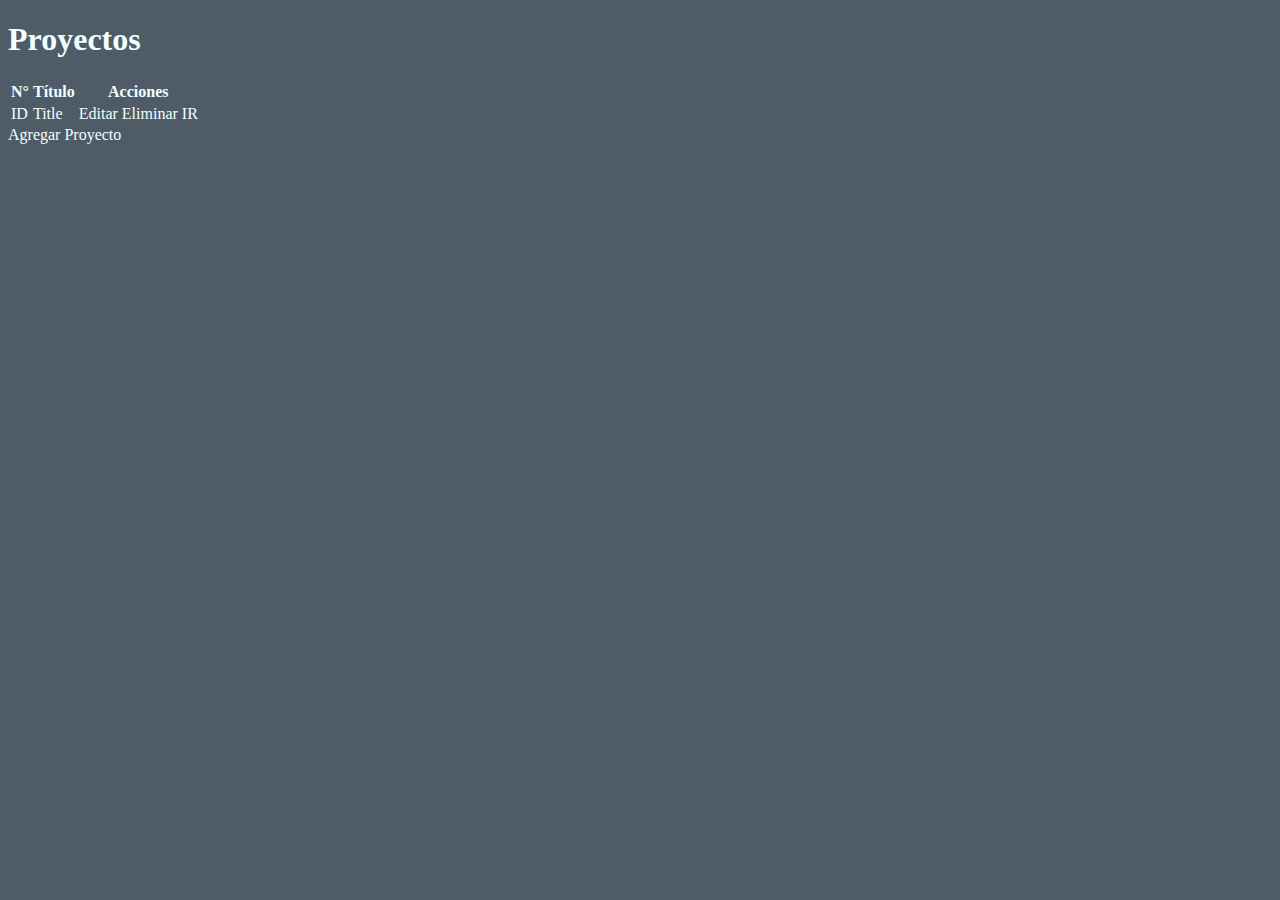
==== src/main/resources/templates/index.html @ 0f26c4f8 "avance" ====
<!DOCTYPE html>
<html lang="es" xmlns:th="http://thymeleaf.org">
<head>
    <meta charset="UTF-8">
    <title>Lista Tareas</title>
    <link href="https://cdn.jsdelivr.net/npm/bootstrap@5.3.1/dist/css/bootstrap.min.css" rel="stylesheet"
          integrity="sha384-4bw+/aepP/YC94hEpVNVgiZdgIC5+VKNBQNGCHeKRQN+PtmoHDEXuppvnDJzQIu9" crossorigin="anonymous">
    <style>
            body{
                background-color: #4f5c68;
                color: azure;
            }
          </style>
</head>
<body>
<div class="container mt-5">
    <h1 class="text-center">Proyectos</h1>
</div>
<div class="container">
    <table class="table table-dark">
        <thead>
        <tr>
            <th scope="col" class="col-1">N°</th>
            <th scope="col" class="col-1">Título</th>
            <th scope="col" class="col-2 text-center">Acciones</th>
        </tr>
        </thead>
        <tbody>
        <tr th:each="project : ${projects}">
            <td th:text="${project.id}">ID</td>
            <td th:text="${project.title}">Title</td>
            <td class="text-center">
                <a th:href="@{/edit/{id}(id=${project.id})}" class="btn btn-warning">Editar</a>
                <a th:href="@{/delete/{id}(id=${project.id})}" class="btn btn-danger">Eliminar</a>
                <a th:href="@{/tasks/listTask}" class="btn btn-primary">IR</a>
            </td>
        </tr>
        </tbody>
    </table>
    <a th:href="@{/newProject}" class="btn btn-primary text-center">Agregar Proyecto</a>
</div>
</body>
</html>
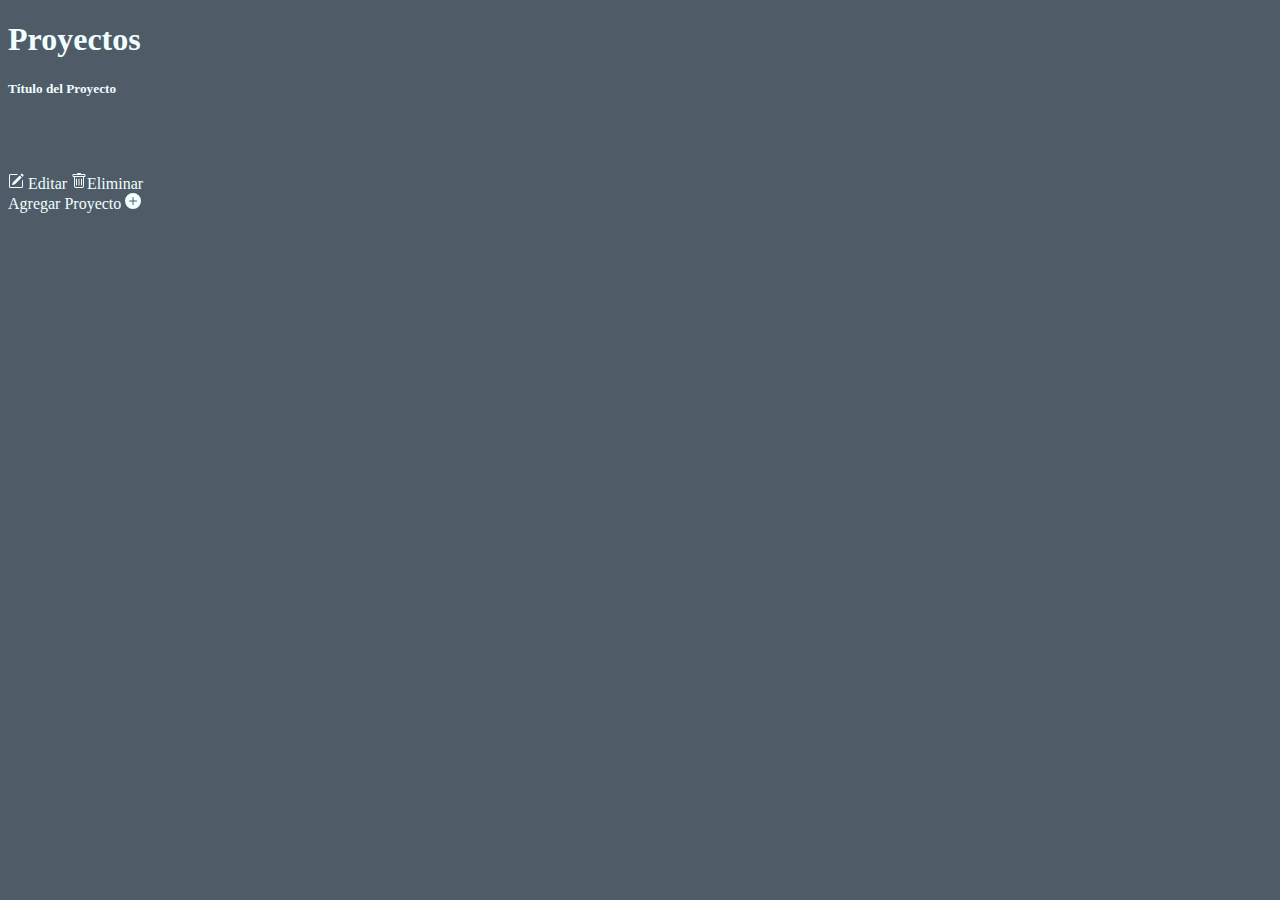
==== commit 0c7505a2: "mejorando front" ====
--- a/src/main/resources/templates/index.html
+++ b/src/main/resources/templates/index.html
@@ -10,34 +10,64 @@
                 background-color: #4f5c68;
                 color: azure;
             }
+            .card{
+                background-color: black;
+                color: aliceblue;
+            }
+            .bt{
+                width: 148px;
+            }
+            .bt2{
+                width: 300px;
+            }
+            .card-title{
+                height: 70px;
+            }
+            .btn-dark:hover{
+                background-color: rgb(21, 146, 21);
+                color: black;
+            }
           </style>
 </head>
 <body>
 <div class="container mt-5">
     <h1 class="text-center">Proyectos</h1>
 </div>
+<div class="container mt-5">
+    <div class="row">
+        <div class="col-md-4 mt-3" th:each="project : ${projects}">
+            <a th:href="@{/tasks/listTask/{projectId}(projectId=${project.id})}" class="btn btn-dark bt2">
+                <div class="card-body">
+                    <h5 class="card-title d-flex justify-content-center align-items-center" th:text="${project.title}">Título del Proyecto</h5>
+                </div>
+            </a>
+            <div class="mt-1">
+                <a th:href="@{/edit/{id}(id=${project.id})}" class="btn btn-warning bt">
+                    <svg xmlns="http://www.w3.org/2000/svg" width="16" height="16" fill="currentColor" class="bi bi-pencil-square" viewBox="0 0 16 16">
+                        <path d="M15.502 1.94a.5.5 0 0 1 0 .706L14.459 3.69l-2-2L13.502.646a.5.5 0 0 1 .707 0l1.293 1.293zm-1.75 2.456-2-2L4.939 9.21a.5.5 0 0 0-.121.196l-.805 2.414a.25.25 0 0 0 .316.316l2.414-.805a.5.5 0 0 0 .196-.12l6.813-6.814z"/>
+                        <path fill-rule="evenodd" d="M1 13.5A1.5 1.5 0 0 0 2.5 15h11a1.5 1.5 0 0 0 1.5-1.5v-6a.5.5 0 0 0-1 0v6a.5.5 0 0 1-.5.5h-11a.5.5 0 0 1-.5-.5v-11a.5.5 0 0 1 .5-.5H9a.5.5 0 0 0 0-1H2.5A1.5 1.5 0 0 0 1 2.5v11z"/>
+                    </svg> Editar
+                </a>
+                <a th:href="@{/delete/{id}(id=${project.id})}" class="btn btn-danger bt">
+                    <svg xmlns="http://www.w3.org/2000/svg" width="16" height="16" fill="currentColor" class="bi bi-trash" viewBox="0 0 16 16">
+                        <path d="M5.5 5.5A.5.5 0 0 1 6 6v6a.5.5 0 0 1-1 0V6a.5.5 0 0 1 .5-.5Zm2.5 0a.5.5 0 0 1 .5.5v6a.5.5 0 0 1-1 0V6a.5.5 0 0 1 .5-.5Zm3 .5a.5.5 0 0 0-1 0v6a.5.5 0 0 0 1 0V6Z"/>
+                        <path d="M14.5 3a1 1 0 0 1-1 1H13v9a2 2 0 0 1-2 2H5a2 2 0 0 1-2-2V4h-.5a1 1 0 0 1-1-1V2a1 1 0 0 1 1-1H6a1 1 0 0 1 1-1h2a1 1 0 0 1 1 1h3.5a1 1 0 0 1 1 1v1ZM4.118 4 4 4.059V13a1 1 0 0 0 1 1h6a1 1 0 0 0 1-1V4.059L11.882 4H4.118ZM2.5 3h11V2h-11v1Z"/>
+                    </svg>Eliminar
+                </a>
+            </div>
+        </div>
+    </div>
+</div>
 <div class="container">
-    <table class="table table-dark">
-        <thead>
-        <tr>
-            <th scope="col" class="col-1">N°</th>
-            <th scope="col" class="col-1">Título</th>
-            <th scope="col" class="col-2 text-center">Acciones</th>
-        </tr>
-        </thead>
-        <tbody>
-        <tr th:each="project : ${projects}">
-            <td th:text="${project.id}">ID</td>
-            <td th:text="${project.title}">Title</td>
-            <td class="text-center">
-                <a th:href="@{/edit/{id}(id=${project.id})}" class="btn btn-warning">Editar</a>
-                <a th:href="@{/delete/{id}(id=${project.id})}" class="btn btn-danger">Eliminar</a>
-                <a th:href="@{/tasks/listTask}" class="btn btn-primary">IR</a>
-            </td>
-        </tr>
-        </tbody>
-    </table>
-    <a th:href="@{/newProject}" class="btn btn-primary text-center">Agregar Proyecto</a>
+    <a th:href="@{/newProject}" class="btn btn-primary text-center mt-3">Agregar Proyecto
+        <svg xmlns="http://www.w3.org/2000/svg" width="16" height="16" fill="currentColor" class="bi bi-plus-circle-fill" viewBox="0 0 16 16">
+            <path d="M16 8A8 8 0 1 1 0 8a8 8 0 0 1 16 0zM8.5 4.5a.5.5 0 0 0-1 0v3h-3a.5.5 0 0 0 0 1h3v3a.5.5 0 0 0 1 0v-3h3a.5.5 0 0 0 0-1h-3v-3z"/>
+        </svg>
+    </a>
 </div>
+
+<script src="https://cdn.jsdelivr.net/npm/bootstrap@5.3.1/dist/js/bootstrap.min.js"></script>
 </body>
+
+
 </html>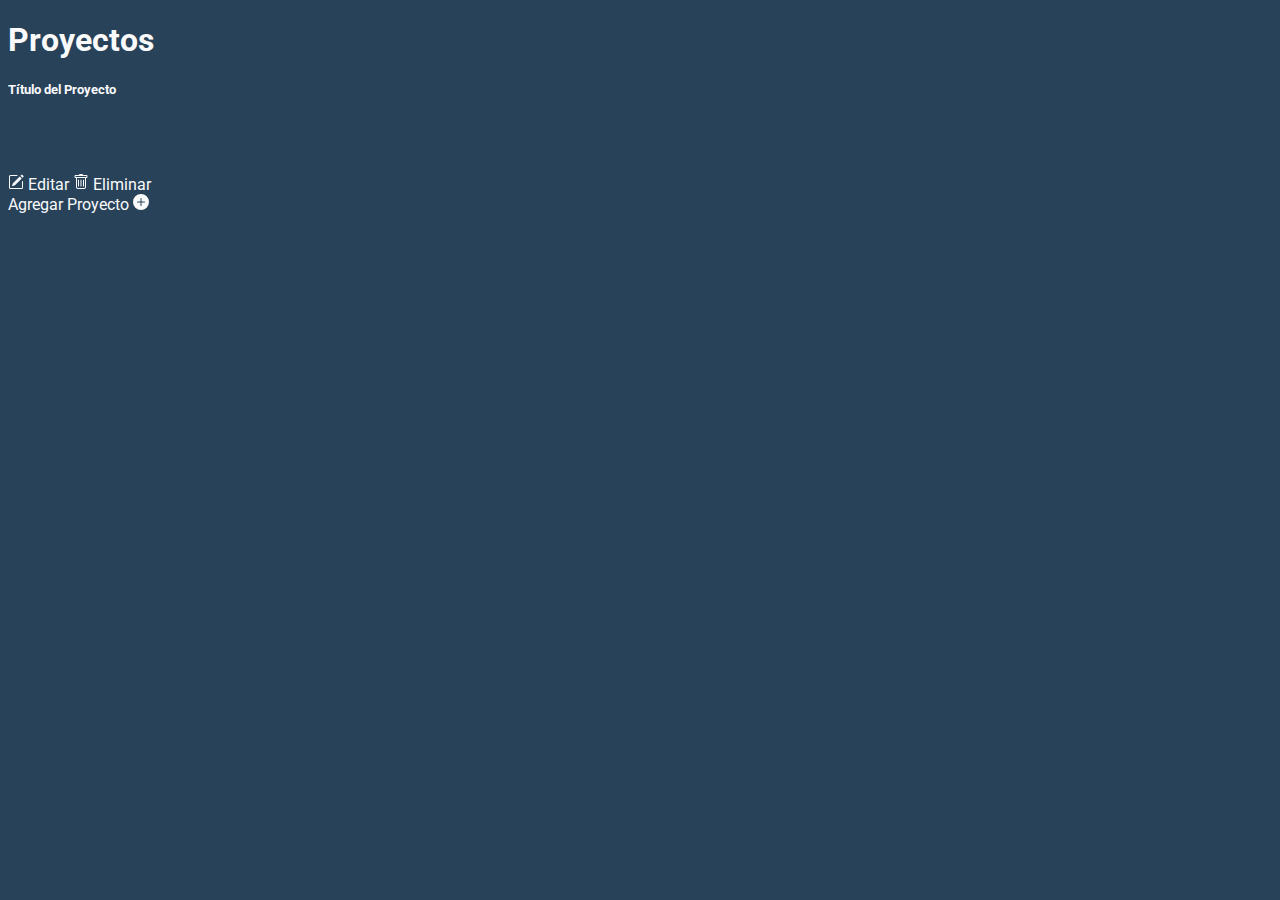
==== commit 85833965: "solucionando el Volver-" ====
--- a/src/main/resources/templates/index.html
+++ b/src/main/resources/templates/index.html
@@ -5,10 +5,14 @@
     <title>Lista Tareas</title>
     <link href="https://cdn.jsdelivr.net/npm/bootstrap@5.3.1/dist/css/bootstrap.min.css" rel="stylesheet"
           integrity="sha384-4bw+/aepP/YC94hEpVNVgiZdgIC5+VKNBQNGCHeKRQN+PtmoHDEXuppvnDJzQIu9" crossorigin="anonymous">
+    <link rel="preconnect" href="https://fonts.googleapis.com">
+    <link rel="preconnect" href="https://fonts.gstatic.com" crossorigin>
+    <link href="https://fonts.googleapis.com/css2?family=Roboto:ital,wght@0,400;1,300&display=swap" rel="stylesheet">
     <style>
             body{
-                background-color: #4f5c68;
-                color: azure;
+                background-color: #28425a;
+                color: rgb(250, 250, 250);
+                font-family: 'Roboto', sans-serif;
             }
             .card{
                 background-color: black;
@@ -27,7 +31,7 @@
                 background-color: rgb(21, 146, 21);
                 color: black;
             }
-          </style>
+    </style>
 </head>
 <body>
 <div class="container mt-5">
@@ -35,32 +39,39 @@
 </div>
 <div class="container mt-5">
     <div class="row">
-        <div class="col-md-4 mt-3" th:each="project : ${projects}">
+        <div class="col mt-3 text-center" th:each="project : ${projects}">
             <a th:href="@{/tasks/listTask/{projectId}(projectId=${project.id})}" class="btn btn-dark bt2">
                 <div class="card-body">
-                    <h5 class="card-title d-flex justify-content-center align-items-center" th:text="${project.title}">Título del Proyecto</h5>
+                    <h5 class="card-title d-flex justify-content-center align-items-center" th:text="${project.title}">
+                        Título del Proyecto</h5>
                 </div>
             </a>
             <div class="mt-1">
                 <a th:href="@{/edit/{id}(id=${project.id})}" class="btn btn-warning bt">
-                    <svg xmlns="http://www.w3.org/2000/svg" width="16" height="16" fill="currentColor" class="bi bi-pencil-square" viewBox="0 0 16 16">
+                    <svg xmlns="http://www.w3.org/2000/svg" width="16" height="16" fill="currentColor"
+                         class="bi bi-pencil-square" viewBox="0 0 16 16">
                         <path d="M15.502 1.94a.5.5 0 0 1 0 .706L14.459 3.69l-2-2L13.502.646a.5.5 0 0 1 .707 0l1.293 1.293zm-1.75 2.456-2-2L4.939 9.21a.5.5 0 0 0-.121.196l-.805 2.414a.25.25 0 0 0 .316.316l2.414-.805a.5.5 0 0 0 .196-.12l6.813-6.814z"/>
-                        <path fill-rule="evenodd" d="M1 13.5A1.5 1.5 0 0 0 2.5 15h11a1.5 1.5 0 0 0 1.5-1.5v-6a.5.5 0 0 0-1 0v6a.5.5 0 0 1-.5.5h-11a.5.5 0 0 1-.5-.5v-11a.5.5 0 0 1 .5-.5H9a.5.5 0 0 0 0-1H2.5A1.5 1.5 0 0 0 1 2.5v11z"/>
-                    </svg> Editar
+                        <path fill-rule="evenodd"
+                              d="M1 13.5A1.5 1.5 0 0 0 2.5 15h11a1.5 1.5 0 0 0 1.5-1.5v-6a.5.5 0 0 0-1 0v6a.5.5 0 0 1-.5.5h-11a.5.5 0 0 1-.5-.5v-11a.5.5 0 0 1 .5-.5H9a.5.5 0 0 0 0-1H2.5A1.5 1.5 0 0 0 1 2.5v11z"/>
+                    </svg>
+                    Editar
                 </a>
                 <a th:href="@{/delete/{id}(id=${project.id})}" class="btn btn-danger bt">
-                    <svg xmlns="http://www.w3.org/2000/svg" width="16" height="16" fill="currentColor" class="bi bi-trash" viewBox="0 0 16 16">
+                    <svg xmlns="http://www.w3.org/2000/svg" width="16" height="16" fill="currentColor"
+                         class="bi bi-trash" viewBox="0 0 16 16">
                         <path d="M5.5 5.5A.5.5 0 0 1 6 6v6a.5.5 0 0 1-1 0V6a.5.5 0 0 1 .5-.5Zm2.5 0a.5.5 0 0 1 .5.5v6a.5.5 0 0 1-1 0V6a.5.5 0 0 1 .5-.5Zm3 .5a.5.5 0 0 0-1 0v6a.5.5 0 0 0 1 0V6Z"/>
                         <path d="M14.5 3a1 1 0 0 1-1 1H13v9a2 2 0 0 1-2 2H5a2 2 0 0 1-2-2V4h-.5a1 1 0 0 1-1-1V2a1 1 0 0 1 1-1H6a1 1 0 0 1 1-1h2a1 1 0 0 1 1 1h3.5a1 1 0 0 1 1 1v1ZM4.118 4 4 4.059V13a1 1 0 0 0 1 1h6a1 1 0 0 0 1-1V4.059L11.882 4H4.118ZM2.5 3h11V2h-11v1Z"/>
-                    </svg>Eliminar
+                    </svg>
+                    Eliminar
                 </a>
             </div>
         </div>
     </div>
 </div>
-<div class="container">
+<div class="container text-center mt-45">
     <a th:href="@{/newProject}" class="btn btn-primary text-center mt-3">Agregar Proyecto
-        <svg xmlns="http://www.w3.org/2000/svg" width="16" height="16" fill="currentColor" class="bi bi-plus-circle-fill" viewBox="0 0 16 16">
+        <svg xmlns="http://www.w3.org/2000/svg" width="16" height="16" fill="currentColor"
+             class="bi bi-plus-circle-fill" viewBox="0 0 16 16">
             <path d="M16 8A8 8 0 1 1 0 8a8 8 0 0 1 16 0zM8.5 4.5a.5.5 0 0 0-1 0v3h-3a.5.5 0 0 0 0 1h3v3a.5.5 0 0 0 1 0v-3h3a.5.5 0 0 0 0-1h-3v-3z"/>
         </svg>
     </a>
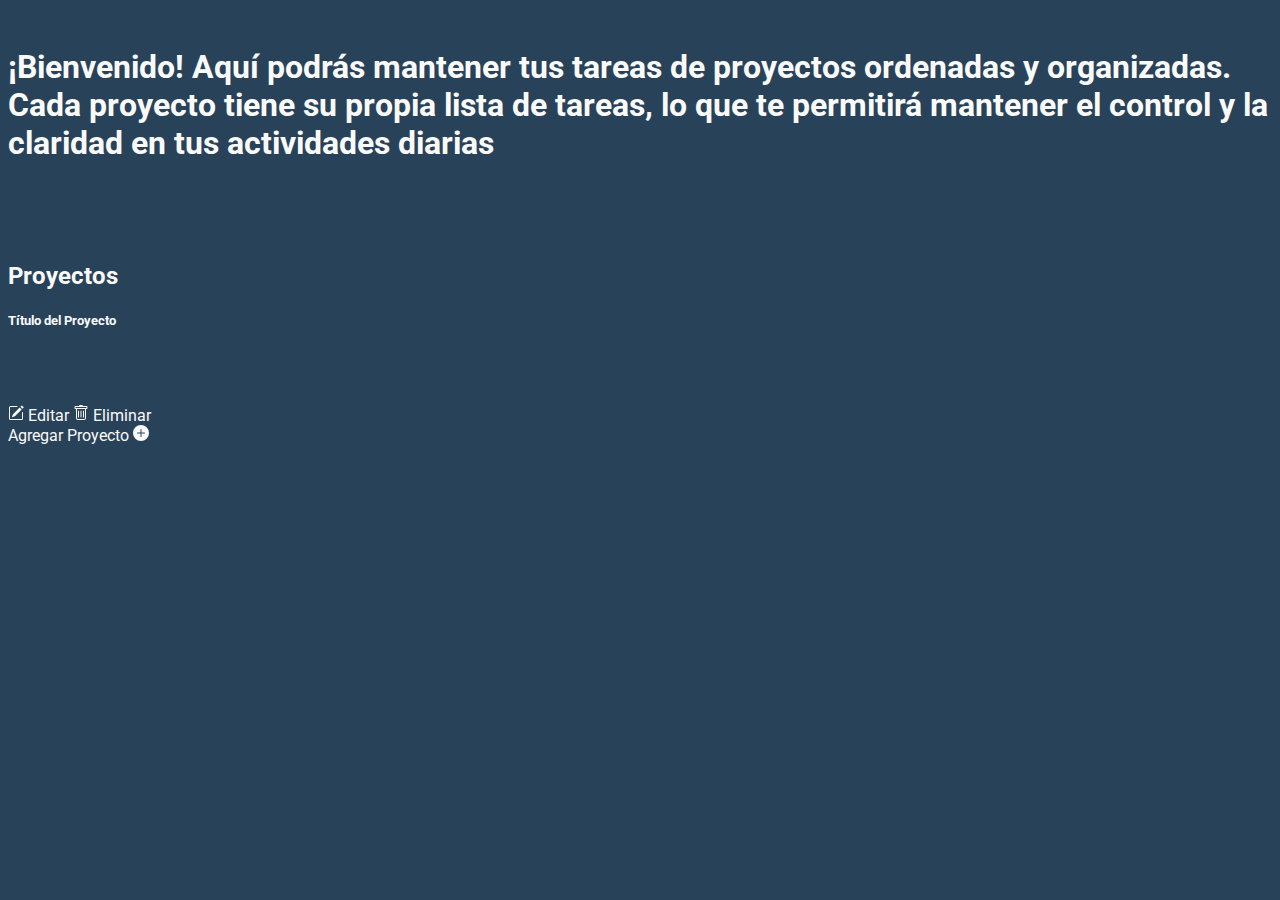
==== commit 456661a8: "agregando icon" ====
--- a/src/main/resources/templates/index.html
+++ b/src/main/resources/templates/index.html
@@ -1,48 +1,66 @@
 <!DOCTYPE html>
 <html lang="es" xmlns:th="http://thymeleaf.org">
+
 <head>
     <meta charset="UTF-8">
     <title>Lista Tareas</title>
+    <link rel="icon" type="image/x-icon" th:href="@{/img/pluma-pluma.png}">
     <link href="https://cdn.jsdelivr.net/npm/bootstrap@5.3.1/dist/css/bootstrap.min.css" rel="stylesheet"
           integrity="sha384-4bw+/aepP/YC94hEpVNVgiZdgIC5+VKNBQNGCHeKRQN+PtmoHDEXuppvnDJzQIu9" crossorigin="anonymous">
     <link rel="preconnect" href="https://fonts.googleapis.com">
     <link rel="preconnect" href="https://fonts.gstatic.com" crossorigin>
     <link href="https://fonts.googleapis.com/css2?family=Roboto:ital,wght@0,400;1,300&display=swap" rel="stylesheet">
     <style>
-            body{
-                background-color: #28425a;
-                color: rgb(250, 250, 250);
-                font-family: 'Roboto', sans-serif;
-            }
-            .card{
-                background-color: black;
-                color: aliceblue;
-            }
-            .bt{
-                width: 148px;
-            }
-            .bt2{
-                width: 300px;
-            }
-            .card-title{
-                height: 70px;
-            }
-            .btn-dark:hover{
-                background-color: rgb(21, 146, 21);
-                color: black;
-            }
+        body {
+            background-color: #28425a;
+            color: rgb(250, 250, 250);
+            font-family: 'Roboto', sans-serif;
+        }
+
+        .card {
+            background-color: black;
+            color: aliceblue;
+        }
+
+        .bt {
+            width: 148px;
+        }
+
+        .bt2 {
+            width: 300px;
+        }
+
+        .card-title {
+            height: 70px;
+        }
+
+        .btn-dark:hover {
+            background-color: rgb(21, 146, 21);
+            color: black;
+        }
+        .mt-in{
+            margin-bottom: 100px;
+        }
     </style>
 </head>
+
 <body>
-<div class="container mt-5">
-    <h1 class="text-center">Proyectos</h1>
+<div class="container mt-5 text-center mt-in">
+    <div class="row align-items-center">
+        <img class="col-lg-4 col-md-4 rounded-5" th:src="@{/img/papel y pluma.jpg}" alt="">
+        <h1 class="col-lg-8 col-md-8 mt-2">¡Bienvenido! Aquí podrás mantener tus tareas de proyectos ordenadas y organizadas. Cada
+            proyecto tiene su propia lista de tareas, lo que te permitirá mantener el control y la claridad en tus
+            actividades diarias</h1>
+    </div>
 </div>
 <div class="container mt-5">
+    <h2 class="text-center">Proyectos</h2>
     <div class="row">
         <div class="col mt-3 text-center" th:each="project : ${projects}">
             <a th:href="@{/tasks/listTask/{projectId}(projectId=${project.id})}" class="btn btn-dark bt2">
                 <div class="card-body">
-                    <h5 class="card-title d-flex justify-content-center align-items-center" th:text="${project.title}">
+                    <h5 class="card-title d-flex justify-content-center align-items-center"
+                        th:text="${project.title}">
                         Título del Proyecto</h5>
                 </div>
             </a>
@@ -50,17 +68,20 @@
                 <a th:href="@{/edit/{id}(id=${project.id})}" class="btn btn-warning bt">
                     <svg xmlns="http://www.w3.org/2000/svg" width="16" height="16" fill="currentColor"
                          class="bi bi-pencil-square" viewBox="0 0 16 16">
-                        <path d="M15.502 1.94a.5.5 0 0 1 0 .706L14.459 3.69l-2-2L13.502.646a.5.5 0 0 1 .707 0l1.293 1.293zm-1.75 2.456-2-2L4.939 9.21a.5.5 0 0 0-.121.196l-.805 2.414a.25.25 0 0 0 .316.316l2.414-.805a.5.5 0 0 0 .196-.12l6.813-6.814z"/>
+                        <path
+                                d="M15.502 1.94a.5.5 0 0 1 0 .706L14.459 3.69l-2-2L13.502.646a.5.5 0 0 1 .707 0l1.293 1.293zm-1.75 2.456-2-2L4.939 9.21a.5.5 0 0 0-.121.196l-.805 2.414a.25.25 0 0 0 .316.316l2.414-.805a.5.5 0 0 0 .196-.12l6.813-6.814z" />
                         <path fill-rule="evenodd"
-                              d="M1 13.5A1.5 1.5 0 0 0 2.5 15h11a1.5 1.5 0 0 0 1.5-1.5v-6a.5.5 0 0 0-1 0v6a.5.5 0 0 1-.5.5h-11a.5.5 0 0 1-.5-.5v-11a.5.5 0 0 1 .5-.5H9a.5.5 0 0 0 0-1H2.5A1.5 1.5 0 0 0 1 2.5v11z"/>
+                              d="M1 13.5A1.5 1.5 0 0 0 2.5 15h11a1.5 1.5 0 0 0 1.5-1.5v-6a.5.5 0 0 0-1 0v6a.5.5 0 0 1-.5.5h-11a.5.5 0 0 1-.5-.5v-11a.5.5 0 0 1 .5-.5H9a.5.5 0 0 0 0-1H2.5A1.5 1.5 0 0 0 1 2.5v11z" />
                     </svg>
                     Editar
                 </a>
                 <a th:href="@{/delete/{id}(id=${project.id})}" class="btn btn-danger bt">
                     <svg xmlns="http://www.w3.org/2000/svg" width="16" height="16" fill="currentColor"
                          class="bi bi-trash" viewBox="0 0 16 16">
-                        <path d="M5.5 5.5A.5.5 0 0 1 6 6v6a.5.5 0 0 1-1 0V6a.5.5 0 0 1 .5-.5Zm2.5 0a.5.5 0 0 1 .5.5v6a.5.5 0 0 1-1 0V6a.5.5 0 0 1 .5-.5Zm3 .5a.5.5 0 0 0-1 0v6a.5.5 0 0 0 1 0V6Z"/>
-                        <path d="M14.5 3a1 1 0 0 1-1 1H13v9a2 2 0 0 1-2 2H5a2 2 0 0 1-2-2V4h-.5a1 1 0 0 1-1-1V2a1 1 0 0 1 1-1H6a1 1 0 0 1 1-1h2a1 1 0 0 1 1 1h3.5a1 1 0 0 1 1 1v1ZM4.118 4 4 4.059V13a1 1 0 0 0 1 1h6a1 1 0 0 0 1-1V4.059L11.882 4H4.118ZM2.5 3h11V2h-11v1Z"/>
+                        <path
+                                d="M5.5 5.5A.5.5 0 0 1 6 6v6a.5.5 0 0 1-1 0V6a.5.5 0 0 1 .5-.5Zm2.5 0a.5.5 0 0 1 .5.5v6a.5.5 0 0 1-1 0V6a.5.5 0 0 1 .5-.5Zm3 .5a.5.5 0 0 0-1 0v6a.5.5 0 0 0 1 0V6Z" />
+                        <path
+                                d="M14.5 3a1 1 0 0 1-1 1H13v9a2 2 0 0 1-2 2H5a2 2 0 0 1-2-2V4h-.5a1 1 0 0 1-1-1V2a1 1 0 0 1 1-1H6a1 1 0 0 1 1-1h2a1 1 0 0 1 1 1h3.5a1 1 0 0 1 1 1v1ZM4.118 4 4 4.059V13a1 1 0 0 0 1 1h6a1 1 0 0 0 1-1V4.059L11.882 4H4.118ZM2.5 3h11V2h-11v1Z" />
                     </svg>
                     Eliminar
                 </a>
@@ -72,7 +93,8 @@
     <a th:href="@{/newProject}" class="btn btn-primary text-center mt-3">Agregar Proyecto
         <svg xmlns="http://www.w3.org/2000/svg" width="16" height="16" fill="currentColor"
              class="bi bi-plus-circle-fill" viewBox="0 0 16 16">
-            <path d="M16 8A8 8 0 1 1 0 8a8 8 0 0 1 16 0zM8.5 4.5a.5.5 0 0 0-1 0v3h-3a.5.5 0 0 0 0 1h3v3a.5.5 0 0 0 1 0v-3h3a.5.5 0 0 0 0-1h-3v-3z"/>
+            <path
+                    d="M16 8A8 8 0 1 1 0 8a8 8 0 0 1 16 0zM8.5 4.5a.5.5 0 0 0-1 0v3h-3a.5.5 0 0 0 0 1h3v3a.5.5 0 0 0 1 0v-3h3a.5.5 0 0 0 0-1h-3v-3z" />
         </svg>
     </a>
 </div>
